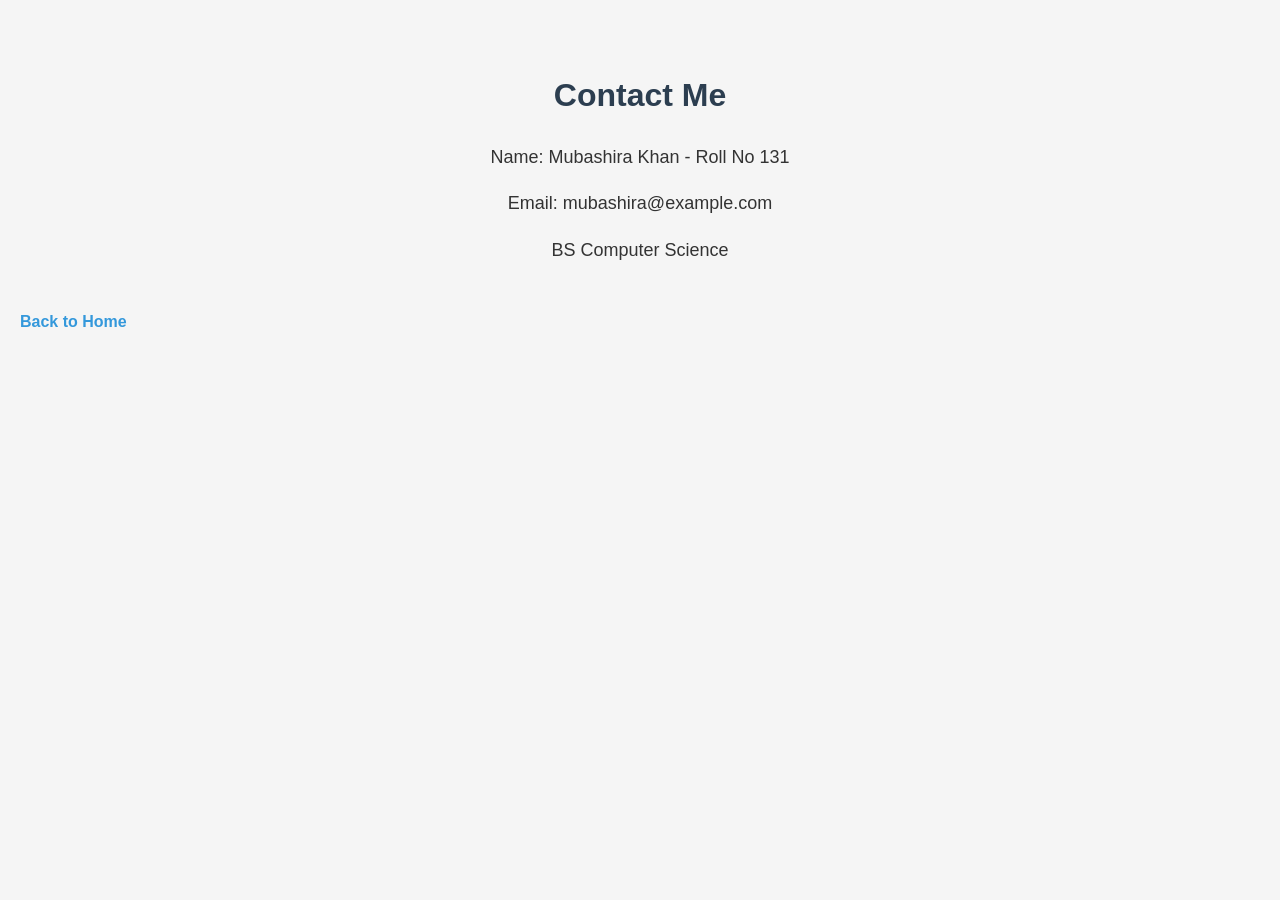
==== contact.html @ 5d18d66a "Create contact.html" ====
<!DOCTYPE html>
<html>
<head>
<meta charset="UTF-8">
<meta name="viewport" content="width=device-width, initial-scale=1.0">
<title>Contact - Mubashira Khan</title>
<link rel="stylesheet" href="style.css">
</head>
<body>
<h1>Contact Me</h1>
<p>Name: Mubashira Khan - Roll No 131</p>
<p>Email: mubashira@example.com</p>
<p>BS Computer Science</p>
<br>
<a href="index.html">Back to Home</a>
</body>
</html>
---- style.css ----
body {
  font-family: Arial, sans-serif;
  margin: 0;
  padding: 20px;
  background-color: #f5f5f5;
  color: #333;
  line-height: 1.6;
}
h1 {
  color: #2c3e50;
  text-align: center;
  margin-top: 50px;
}
p {
  text-align: center;
  font-size: 18px;
}
a {
  color: #3498db;
  text-decoration: none;
  font-weight: bold;
}
a:hover {
  text-decoration: underline;
}
@media (max-width: 600px) {
  body {
    padding: 15px;
  }
  h1 {
    font-size: 24px;
    margin-top: 20px;
  }
}
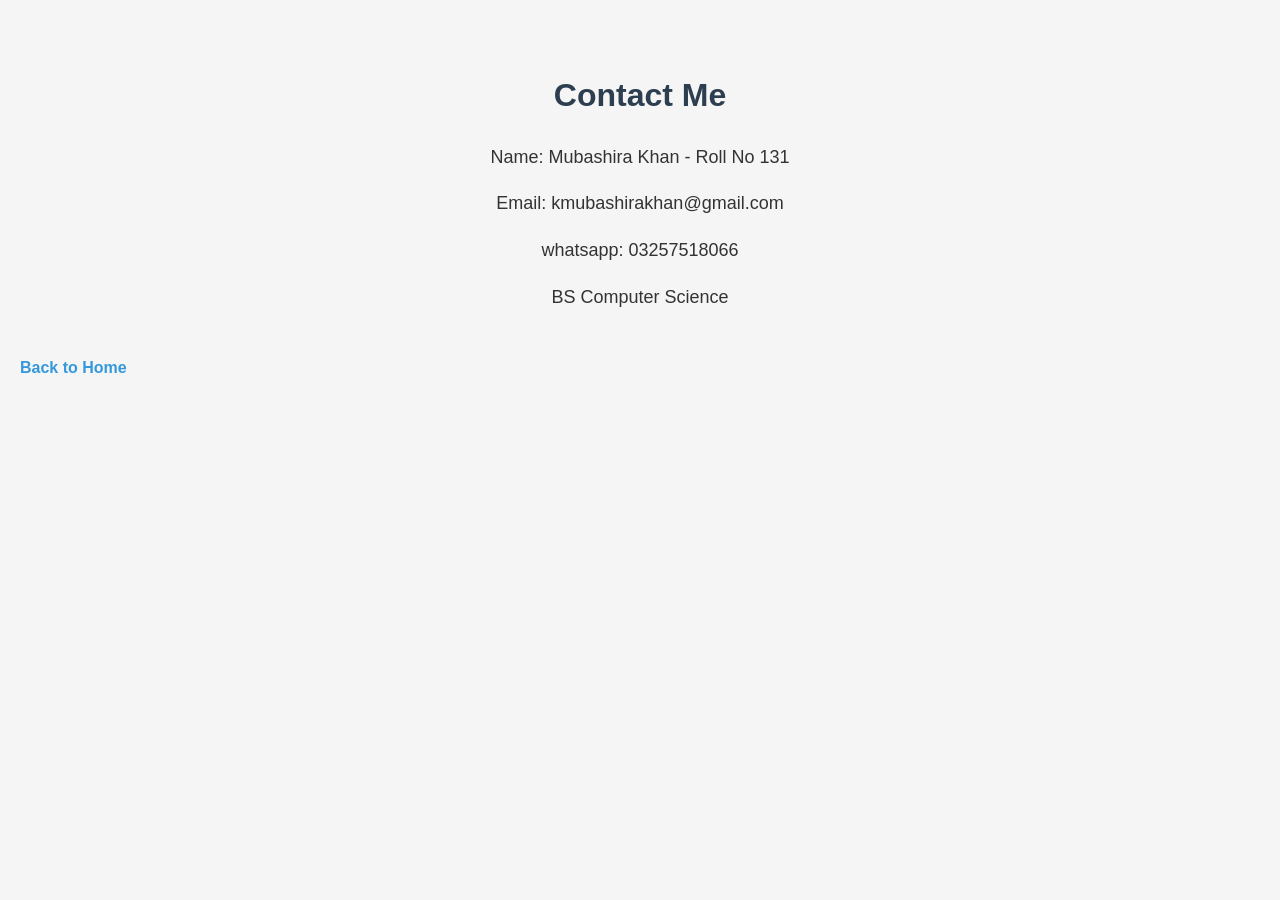
==== commit 6b4fafdc: "Update contact.html" ====
--- a/contact.html
+++ b/contact.html
@@ -9,7 +9,8 @@
 <body>
 <h1>Contact Me</h1>
 <p>Name: Mubashira Khan - Roll No 131</p>
-<p>Email: mubashira@example.com</p>
+<p>Email: kmubashirakhan@gmail.com</p>
+<p>whatsapp: 03257518066</p>
 <p>BS Computer Science</p>
 <br>
 <a href="index.html">Back to Home</a>
